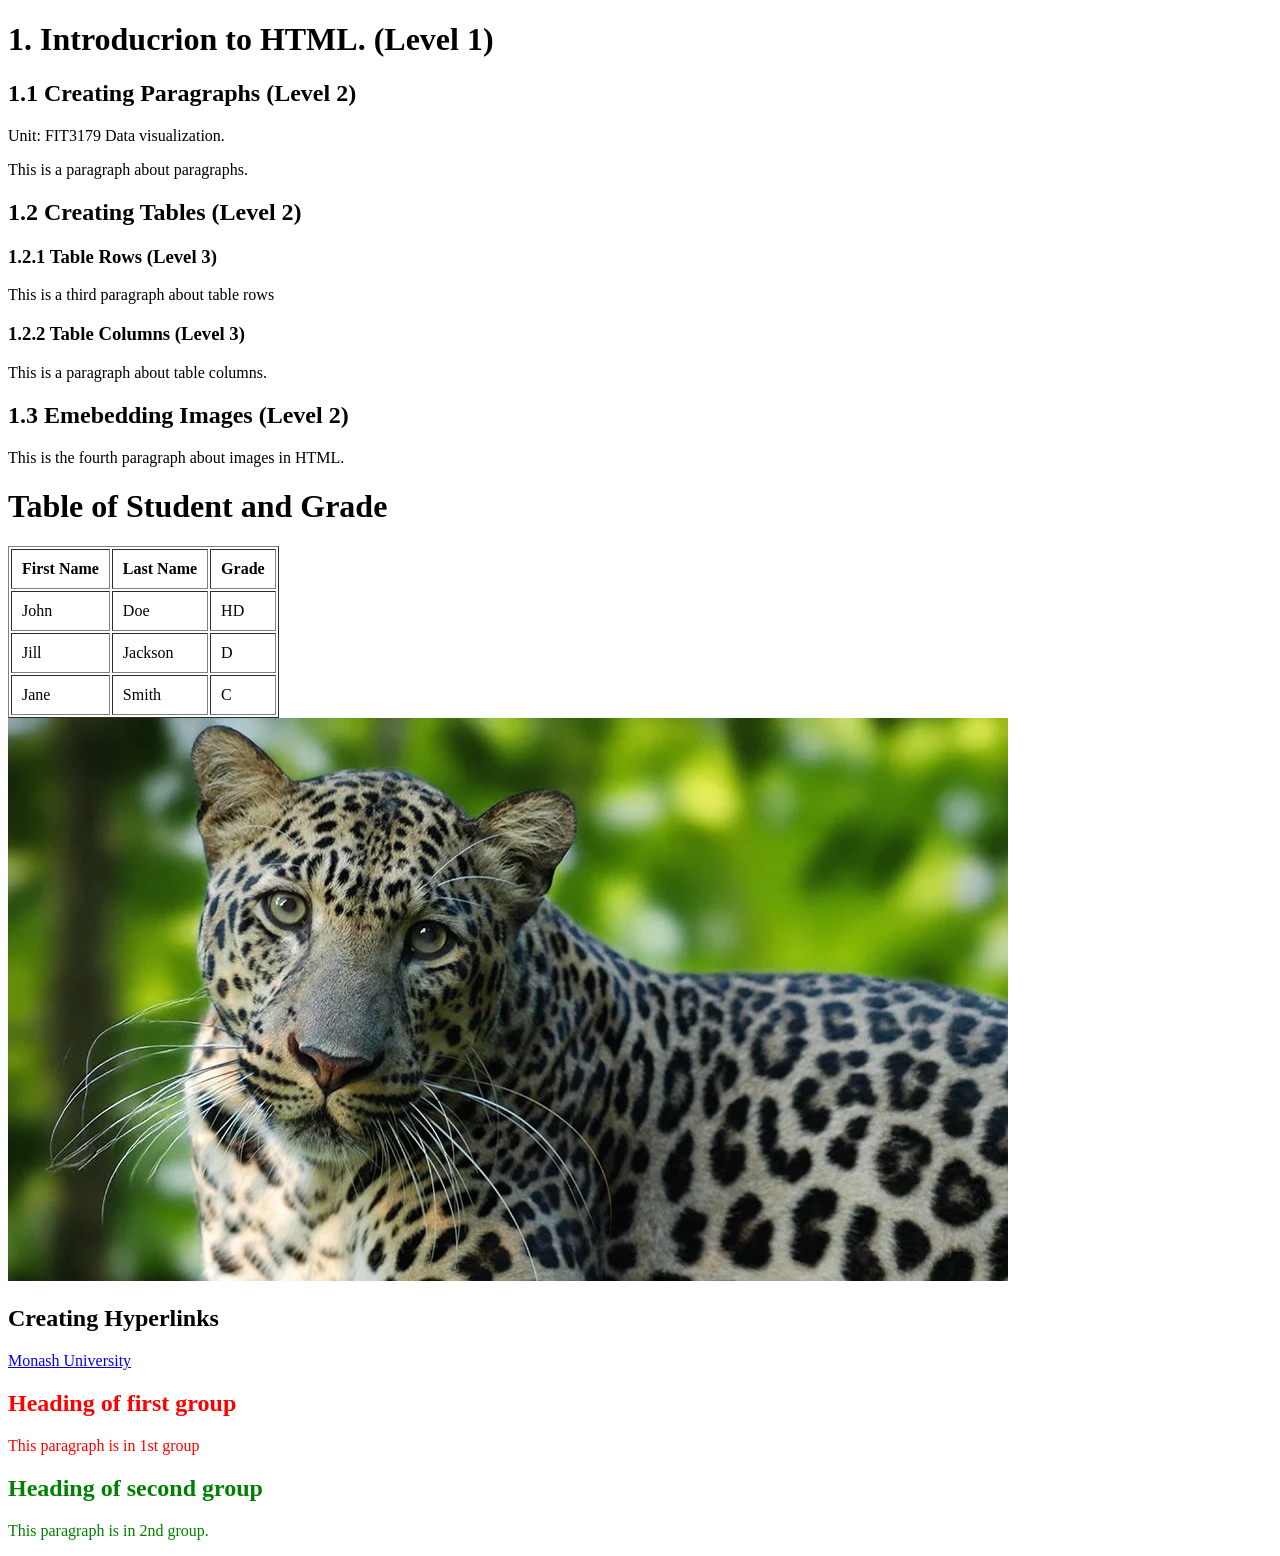
==== HTMLProject/index.html @ 98fc215a "Added HTML file and photo used Created first HTML file and attatched photo used" ====
<!DOCTYPE html>
<html lang="en">
<head>
    <title>My first HTML Document</title>
</head>
<body>
    <h1>1. Introducrion to HTML. (Level 1)</h1>

    <h2>1.1 Creating Paragraphs (Level 2)</h2>
    <p>Unit: FIT3179 Data visualization.</p>
    <p>This is a paragraph about paragraphs.</p>

    <h2>1.2 Creating Tables (Level 2)</h2>

    <h3>1.2.1 Table Rows (Level 3)</h3>
    <p>This is a third paragraph about table rows</p>

    <h3>1.2.2 Table Columns (Level 3)</h3>
    <p>This is a paragraph about table columns.</p>

    <h2>1.3 Emebedding Images (Level 2)</h2>
    <p>This is the fourth paragraph about images in HTML.</p>

    <h1>Table of Student and Grade</h1>

    <table border="1" cellpadding="10%">
        <tr>
            <th>First Name</th>
            <th>Last Name</th>
            <th>Grade</th>
        </tr>

        <tr>
            <td>John</td>
            <td>Doe</td>
            <td>HD</td>
        </tr>

        <tr>
            <td>Jill</td>
            <td>Jackson</td>
            <td>D</td>
        </tr>

        <tr>
            <td>Jane</td>
            <td>Smith</td>
            <td>C</td>
        </tr>
    </table>
    
    <img src="Reno-Leopard-2025.webp" />
    <h2>Creating Hyperlinks</h2>
    <a href="https://www.monash.edu/">Monash University</a>

    <div style="color: red;">
    <h2>Heading of first group</h2>
    <p>This paragraph is in 1st group</p>
    </div>

    <div style="color: green;">
        <h2>Heading of second group</h2>
        <p>This paragraph is in 2nd group.</p>
    </div>
    
</body>
</html>
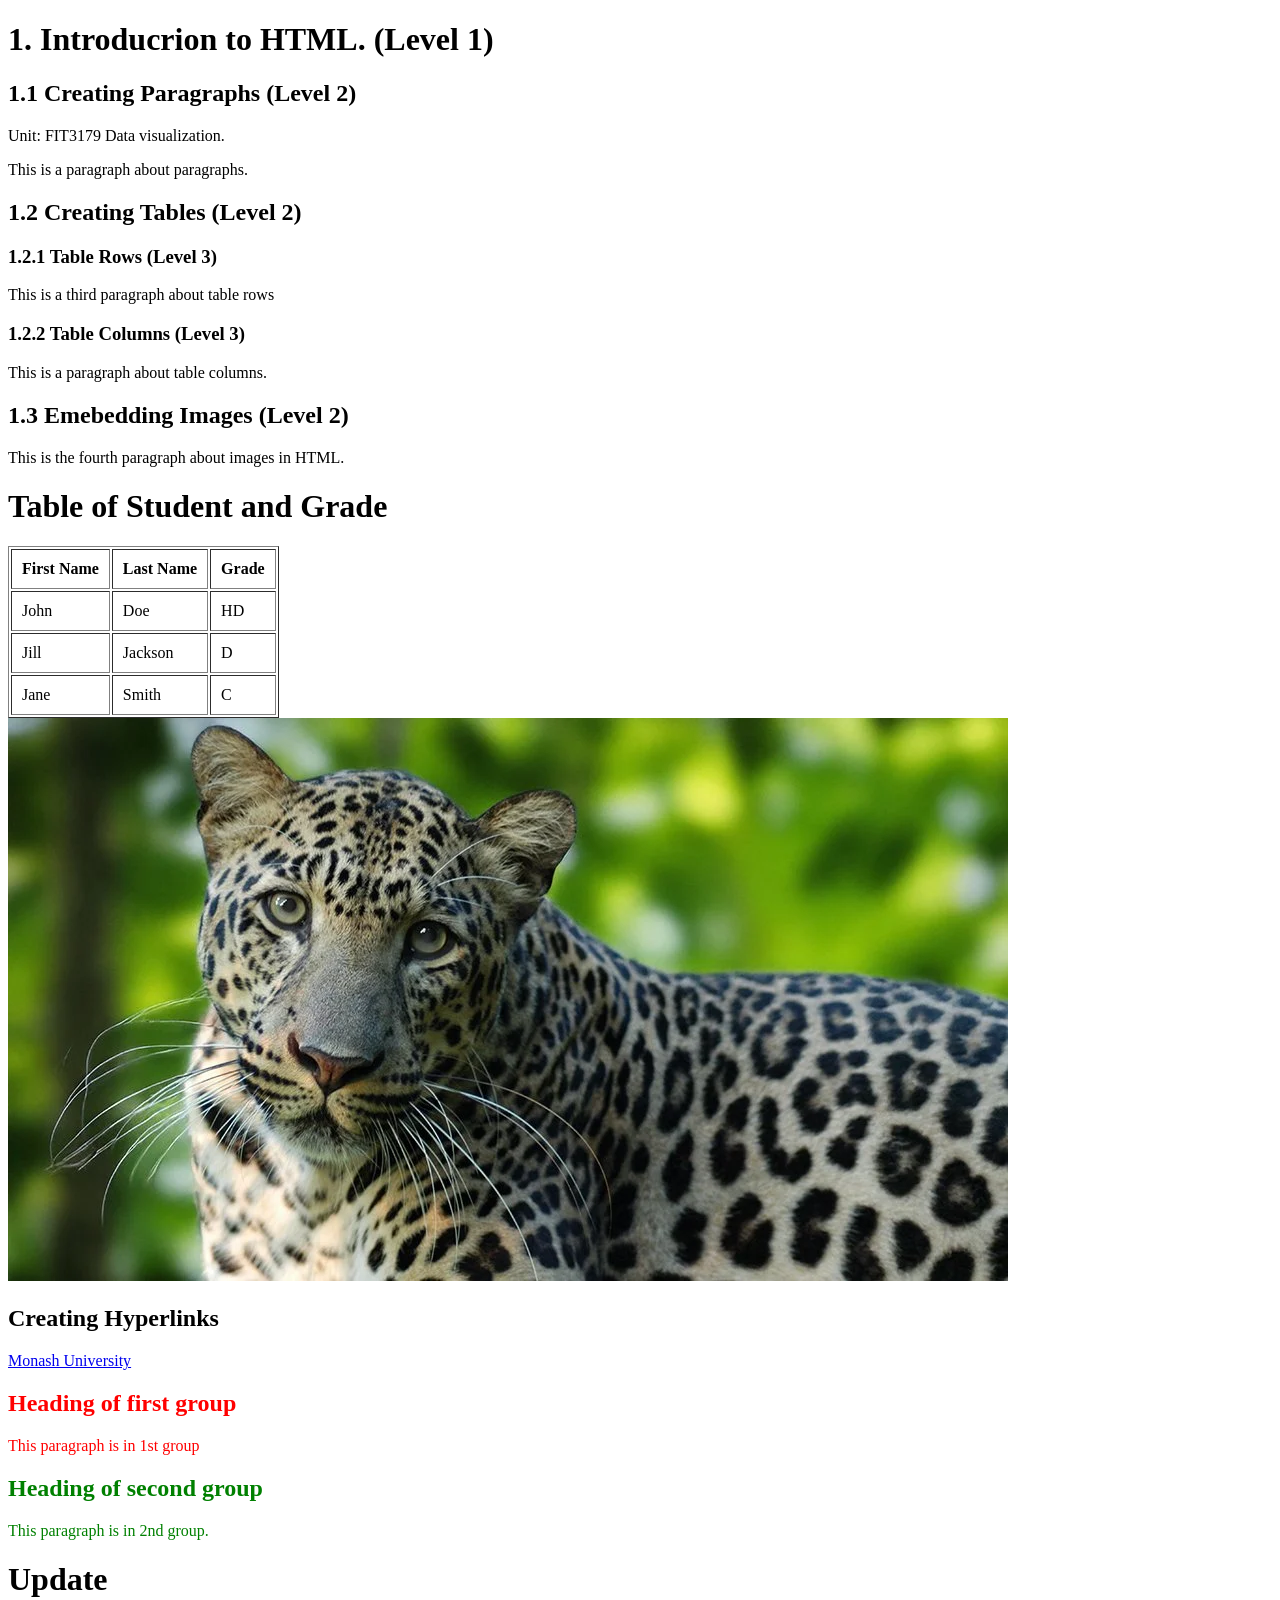
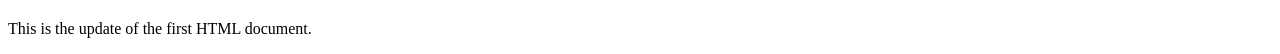
==== commit cc6fe5e4: "Updated HTML File Updated the HTML file to check updates work" ====
--- a/HTMLProject/index.html
+++ b/HTMLProject/index.html
@@ -62,6 +62,7 @@
         <h2>Heading of second group</h2>
         <p>This paragraph is in 2nd group.</p>
     </div>
-    
+    <h1>Update</h1>
+    <p>This is the update of the first HTML document.</p>
 </body>
 </html>
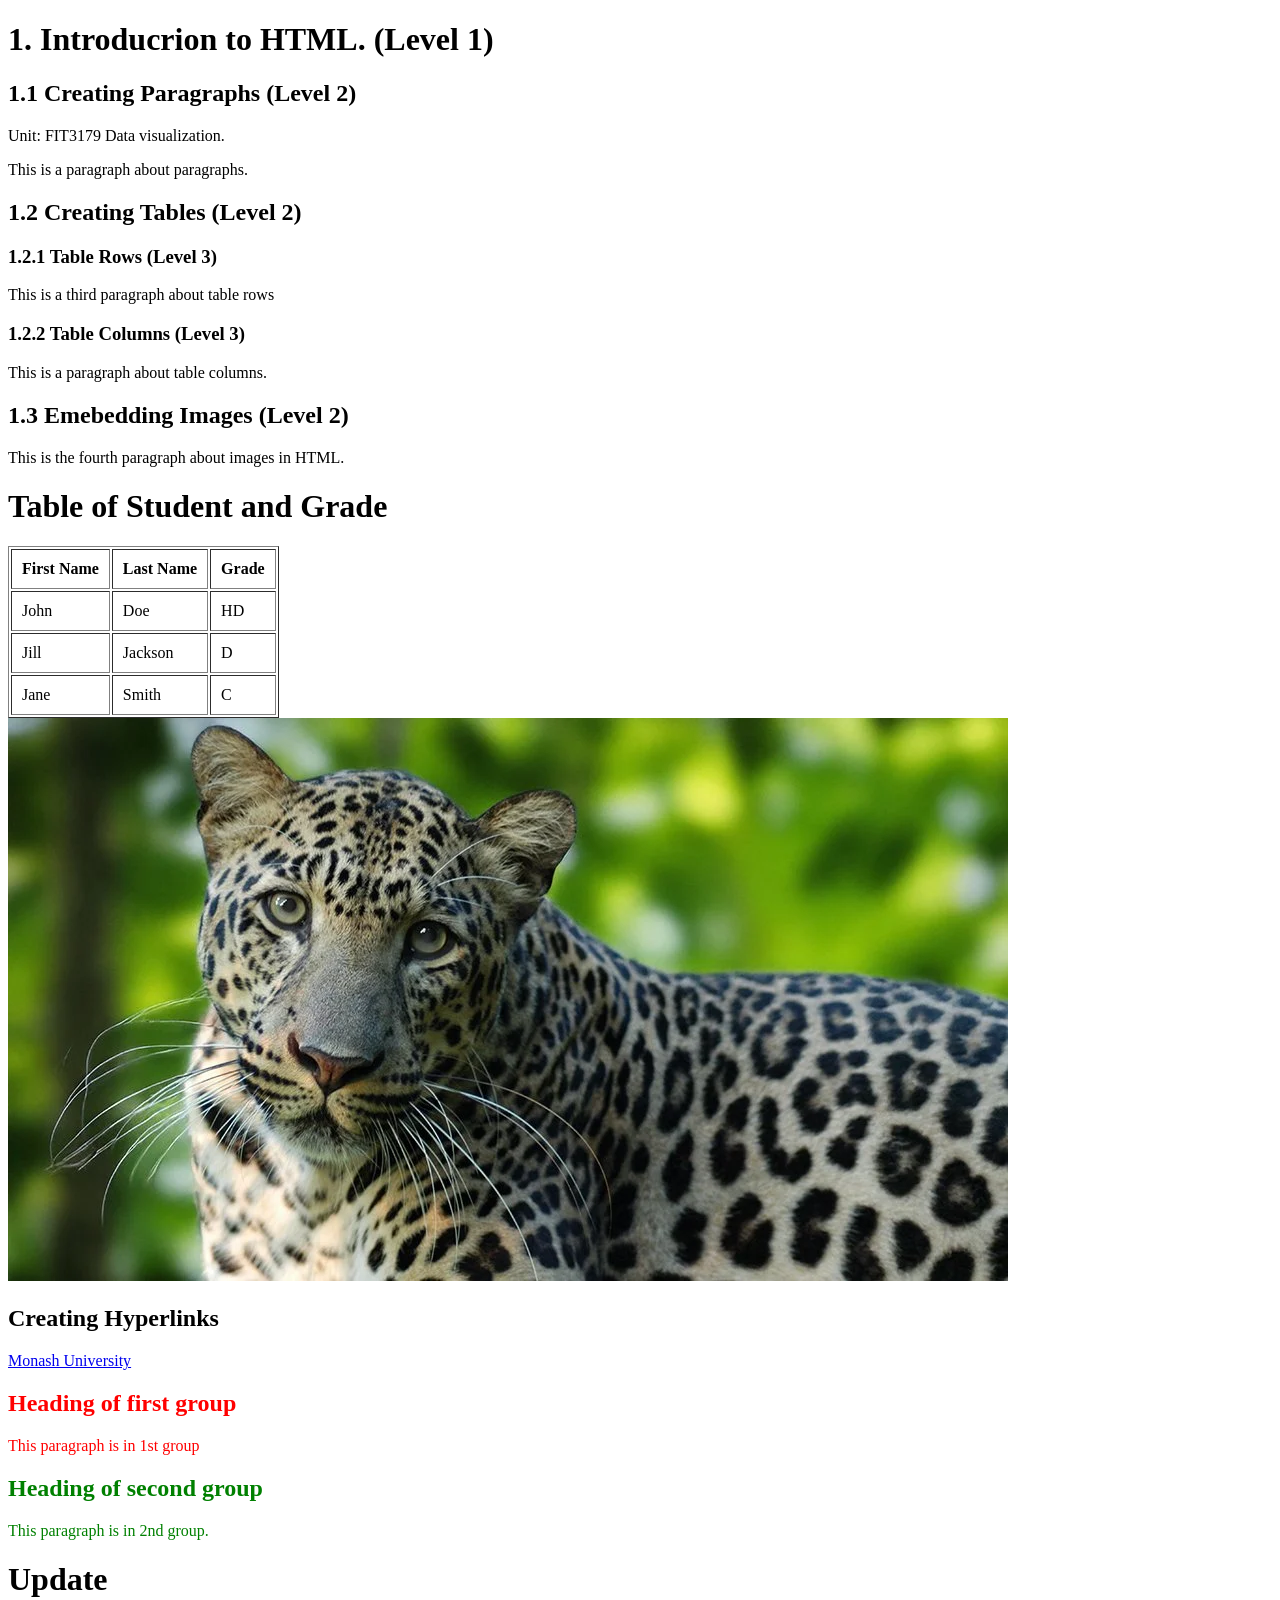
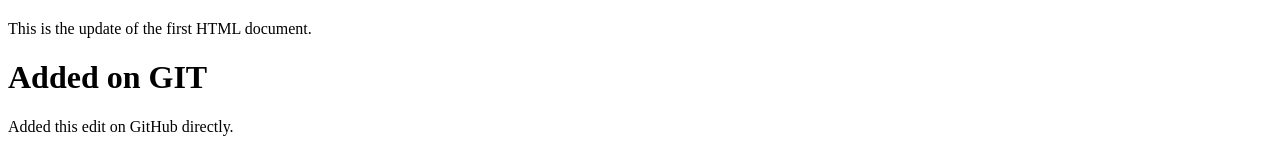
==== commit 2ffe1943: "Edited HTML in GitHub directly Added a new section indicating the edit made directly on GitHub." ====
--- a/HTMLProject/index.html
+++ b/HTMLProject/index.html
@@ -64,5 +64,7 @@
     </div>
     <h1>Update</h1>
     <p>This is the update of the first HTML document.</p>
+    <h1>Added on GIT</h1>
+    <p>Added this edit on GitHub directly.</p>
 </body>
-</html>+</html>
